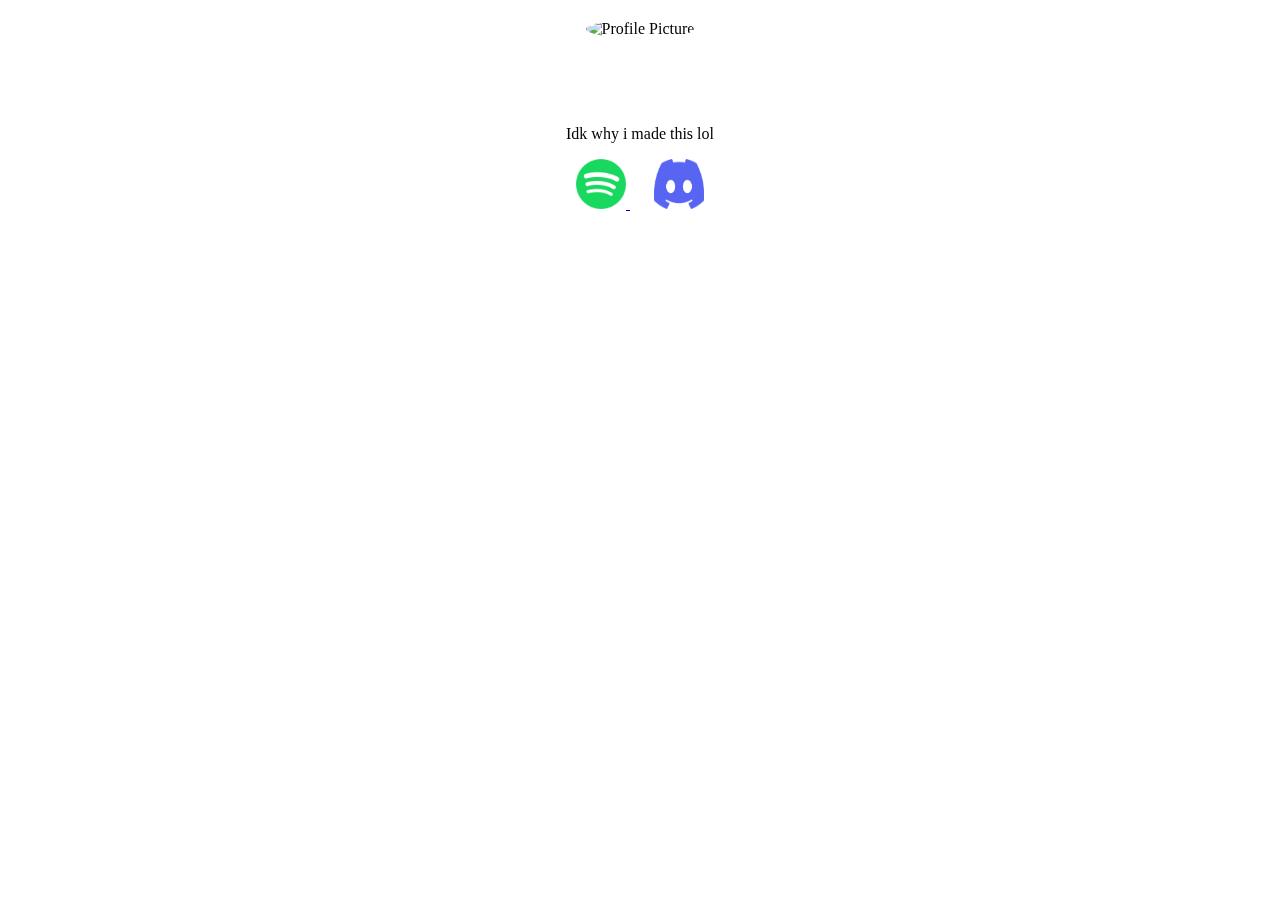
==== index.html @ 34a39238 "Update index.html" ====
<!DOCTYPE html>
<html lang="en">

<head>
    <meta charset="UTF-8">
    <meta name="viewport" content="width=device-width, initial-scale=1.0">
    <title>Biolink</title>
    <link rel="stylesheet" href="style.css">
</head>

<body>
    <div class="background"></div>
    <div class="container">
        <div class="header">
            <img src="https://i.pinimg.com/236x/5d/c1/25/5dc1252dde8a64d7aacb0d88e9c1aec5.jpg" alt="Profile Picture" class="profile-pic">
            <h1 class="name">7zh14</h1>
            <p class="bio">Idk why i made this lol</p>
            <div class="social-links">
                <a href="https://open.spotify.com/user/7z">
                    <img src="spotify.png" width="50" height="50" alt="Spotify">
                </a>
                <a href="https://discord.com/users/1159604244006051880">
                    <img src="discord.png" width="50" height="50" alt="Discord">
                </a>
            </div>
        </div>
    </div>
    <script src="script.js"></script>
</body>

</html>
---- style.css ----
body {
    margin: 0;
    padding: 0;
    font-family: "Jacquard 24";
}

.background {
    position: fixed;
    top: 0;
    left: 0;
    width: 100%;
    height: 100%;
    background-image: url('https://i.pinimg.com/236x/a8/d8/aa/a8d8aa269291718d2d88003665c348d3.jpg');
    background-size: cover;
    background-position: center;
    z-index: -1;
}

.container {
    max-width: 800px;
    margin: 0 auto;
    padding: 20px;
}

.header {
    text-align: center;
    margin-bottom: 40px;
}

.profile-pic {
    border-radius: 50%;
    width: 25%;
    height: 25%;
}

.name {
    font-size: 300%;
    color: #ffffff;
    margin-top: 0;
}

.social-links a {
    margin: 1.5%;
}
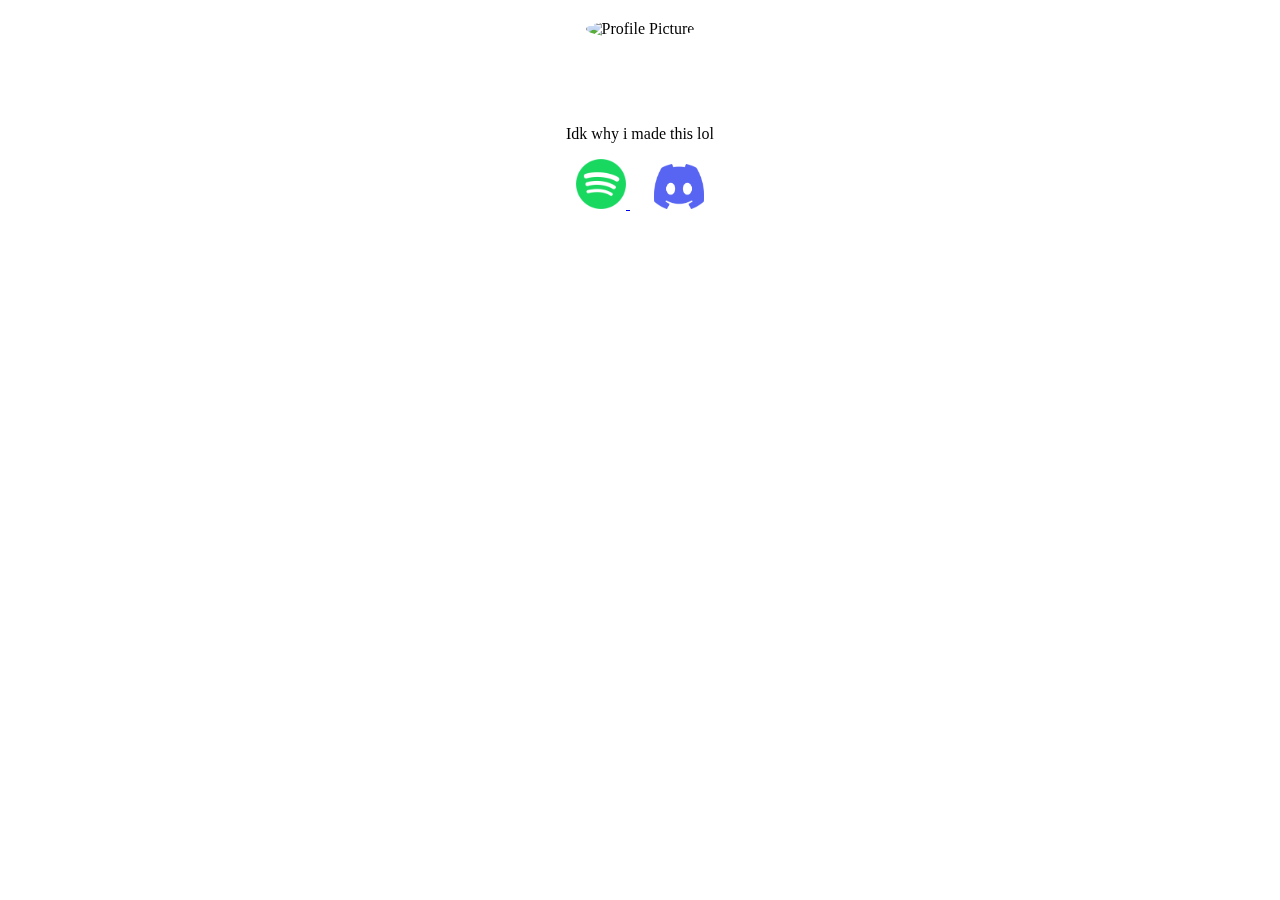
==== commit f4df9f95: "Update index.html" ====
--- a/index.html
+++ b/index.html
@@ -20,7 +20,7 @@
                     <img src="spotify.png" width="50" height="50" alt="Spotify">
                 </a>
                 <a href="https://discord.com/users/1159604244006051880">
-                    <img src="discord.png" width="50" height="50" alt="Discord">
+                    <img src="discord.png" width="50" height="45" alt="Discord">
                 </a>
             </div>
         </div>
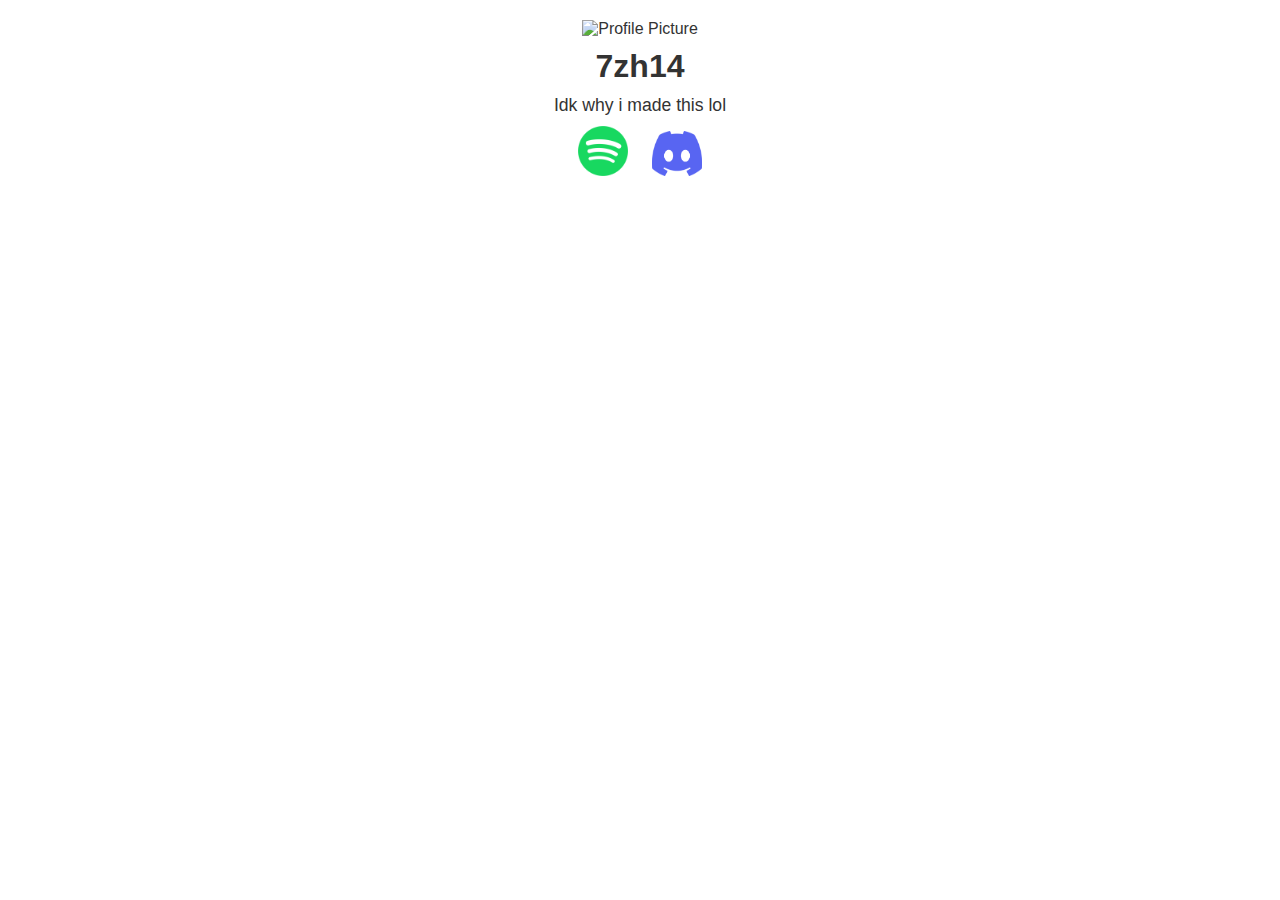
==== commit a4e7cad0: "Update index.html" ====
--- a/index.html
+++ b/index.html
@@ -12,7 +12,7 @@
     <div class="background"></div>
     <div class="container">
         <div class="header">
-            <img src="https://i.pinimg.com/236x/5d/c1/25/5dc1252dde8a64d7aacb0d88e9c1aec5.jpg" alt="Profile Picture" class="profile-pic">
+            <img src="https://i.pinimg.com/236x/5d/c1/25/5dc1252dde8a64d7aacb0d88e9c1aec5.jpg" alt="Profile Picture">
             <h1 class="name">7zh14</h1>
             <p class="bio">Idk why i made this lol</p>
             <div class="social-links">
--- a/style.css
+++ b/style.css
@@ -1,32 +1,27 @@
+html, body {
+    height: 100%;
+    margin: 0;
+}
+
 body {
+    font-family: Arial, sans-serif;
+    background-image: url('path-to-your-image.jpg'); /* Replace with the path to your image */
+    background-size: cover; /* Cover the entire viewport */
+    background-position: center center; /* Center the image */
+    background-repeat: no-repeat; /* Prevent repeating the image */
+    color: #333;
+    text-align: center;
     margin: 0;
     padding: 0;
-    font-family: "Jacquard 24";
-}
-
-.background {
-    position: fixed;
-    top: 0;
-    left: 0;
-    width: 100%;
-    height: 100%;
-    background-image: url('https://i.pinimg.com/236x/a8/d8/aa/a8d8aa269291718d2d88003665c348d3.jpg');
-    background-size: cover;
-    background-position: center;
-    z-index: -1;
 }
 
 .container {
-    max-width: 800px;
+    max-width: 600px;
     margin: 0 auto;
     padding: 20px;
+    background-color: rgba(255, 255, 255, 0.8); /* Optional: Semi-transparent background for better text readability */
+    border-radius: 10px; /* Optional: Rounded corners */
 }
-
-.header {
-    text-align: center;
-    margin-bottom: 40px;
-}
-
 .profile-pic {
     border-radius: 50%;
     width: 25%;
@@ -34,11 +29,46 @@
 }
 
 .name {
-    font-size: 300%;
-    color: #ffffff;
-    margin-top: 0;
+    font-size: 2em;
+    margin: 10px 0;
+}
+
+.bio {
+    margin: 10px 0;
+    font-size: 1.1em;
 }
 
 .social-links a {
-    margin: 1.5%;
+    margin: 0 10px;
+    display: inline-block;
 }
+
+.cta a {
+    display: inline-block;
+    margin: 10px;
+    padding: 10px 20px;
+    background-color: #007bff;
+    color: #fff;
+    text-decoration: none;
+    border-radius: 5px;
+}
+
+.cta a:hover {
+    background-color: #0056b3;
+}
+
+.featured-content {
+    margin-top: 20px;
+}
+
+.featured-link {
+    display: block;
+    margin: 10px 0;
+    font-size: 1.2em;
+    color: #007bff;
+    text-decoration: none;
+}
+
+.featured-link:hover {
+    text-decoration: underline;
+}
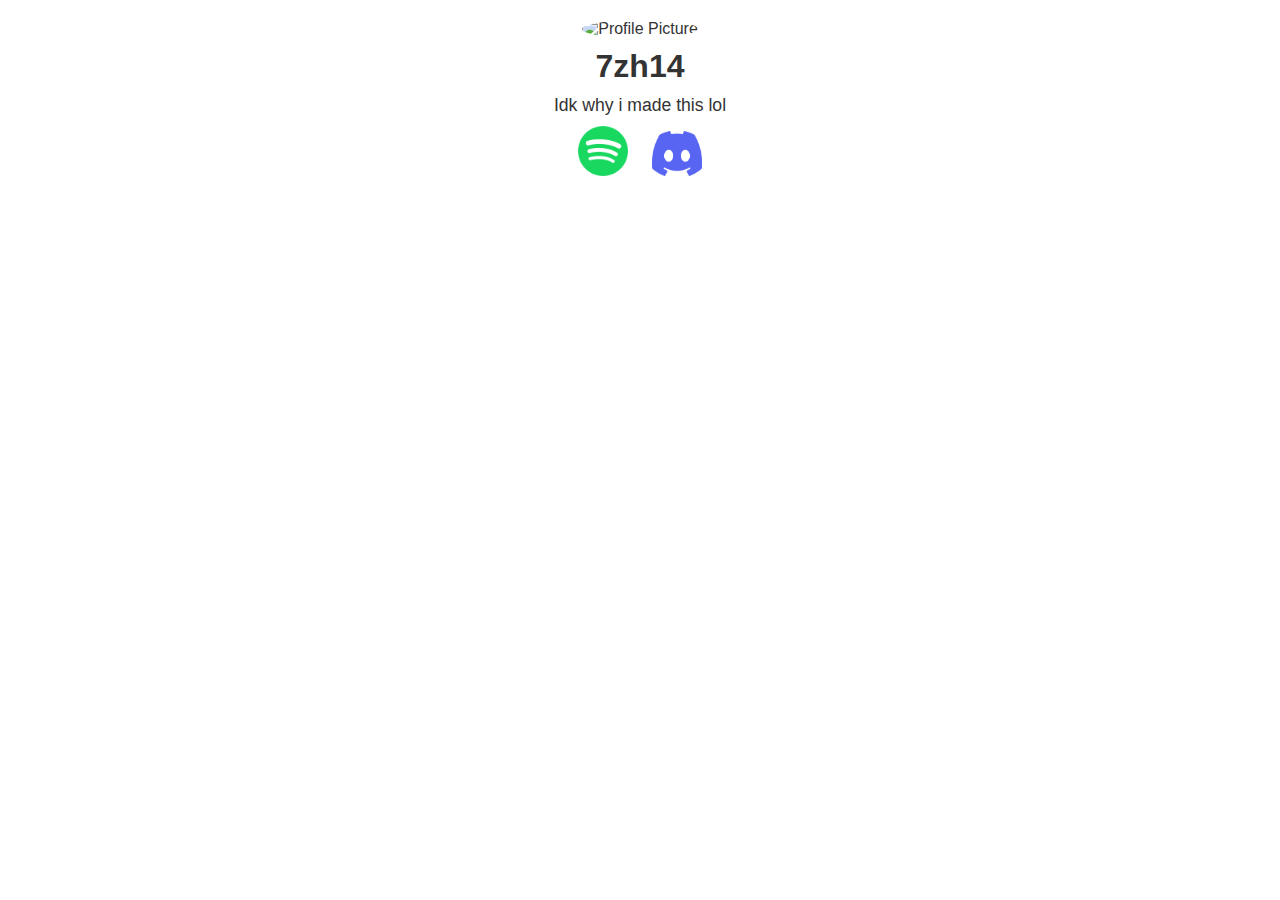
==== commit 1289fa9c: "Update index.html" ====
--- a/index.html
+++ b/index.html
@@ -12,7 +12,7 @@
     <div class="background"></div>
     <div class="container">
         <div class="header">
-            <img src="https://i.pinimg.com/236x/5d/c1/25/5dc1252dde8a64d7aacb0d88e9c1aec5.jpg" alt="Profile Picture">
+            <img src="https://i.pinimg.com/236x/5d/c1/25/5dc1252dde8a64d7aacb0d88e9c1aec5.jpg" alt="Profile Picture" class="profile-pic">
             <h1 class="name">7zh14</h1>
             <p class="bio">Idk why i made this lol</p>
             <div class="social-links">
